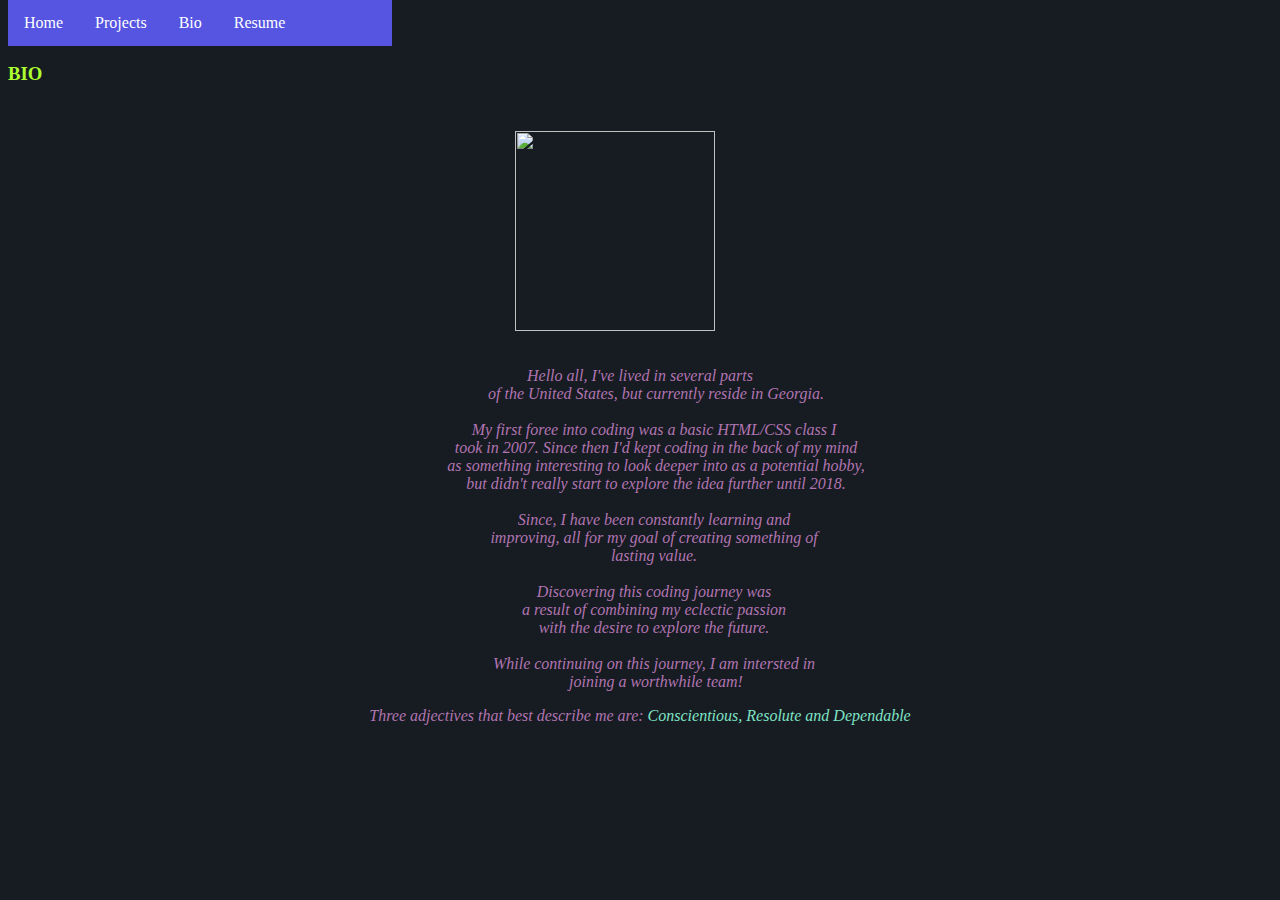
==== bio.html @ 8f91b6d3 "first commit of portfolio files" ====
<!DOCTYPE html>
<html lang="en">
<head>
    <meta charset="UTF-8">
    <meta name="viewport" content="width=device-width, initial-scale=1.0">
    <title>AboutME</title>
    <link rel="stylesheet" type="text/css" href="styles.css" media="screen" />

</head>
<body>
 
<br />
<ul class="linkMe">
    <li><a href="./landing.html">Home</a></li>
    <li><a href="./projects.html">Projects</a></li>
    <li><a href="./bio.html">Bio</a></li>
    <li><a href="./resume.html">Resume</a></li>
  </ul>
    <br />
    <h3>BIO</h3>
    <br />
    <div>
    <img src="https://steamuserimages-a.akamaihd.net/ugc/781854258910882539/2F3E9C587D6351D11CBCB3B919825F2E57FB3620/?imw=268&imh=268&ima=fit&impolicy=Letterbox&imcolor=%23000000&letterbox=true" height= "200p" width= "200p" />
    </div>  
    <div class="summary">
    <p> <pre><span> Hello all, I've lived in several parts 
        of the United States, but currently reside in Georgia.

        My first foree into coding was a basic HTML/CSS class I 
        took in 2007. Since then I'd kept coding in the back of my mind
        as something interesting to look deeper into as a potential hobby,
        but didn't really start to explore the idea further until 2018.
        
        Since, I have been constantly learning and 
        improving, all for my goal of creating something of 
        lasting value. 
        
        Discovering this coding journey was 
        a result of combining my eclectic passion 
        with the desire to explore the future. 
        
        While continuing on this journey, I am intersted in 
        joining a worthwhile team!</span></pre>
    </p>

    <p class="adj">
        Three adjectives that best describe me are: 
        <span>Conscientious, Resolute and Dependable</span>
    </p>
    </div>
</body>
</html>
---- styles.css ----
h1 {
    color: blueviolet;
    text-align: center;
}
body.landing {
    background-color: cornflowerblue;
    background-image: url("../../pics/space.gif");
}
body {
    background-color: rgb(23, 27, 34);
}
h3 {
    color: greenyellow;
}
div {
    color: pink;
}
div:nth-of-type(1) {
    text-align: center;
}
div > a {
    color: pink;
}
img:nth-of-type(1) {
    margin: 10px 100px 20px;
}
img:nth-last-of-type(1) {
    margin: 10px 50px 20px 0;
}
h3 > ul {
    color: white;
}
ol a {
    color: yellow;
}
.green-heading {
    color: beige;
}
.uppercase {
    text-transform: uppercase;
}
.blue-text .uppercase {
    font-weight: bold;
}
#main-heading {
    font-family: sans-serif;
}
pre {
    font-family: serif;
}
h3:nth-of-type(2) {
    border-style: double;
    border-width: 5px;
    border-color: rgb(163, 230, 204);
    border-radius: 20px;
    padding: 10px;
    display: inline-block;
    text-align: center;
}

.res h3 {
    border-style: double;
    border-width: 5px;
    border-color: rgb(163, 230, 204);
    border-radius: 20px;
    padding: 10px;
    display: inline-block;
    text-align: center;
}

ul.link {
    list-style-type: none;
    margin: 0;
    padding: 0;
    font-style: unset;
    list-style-type: none;
    overflow: hidden;
    background-color: #333;
    position: relative;
    bottom: 0;
    width: 30%;
    display: inline-block;
    text-align: center;
}
ul.linkMe {
    list-style-type: none;
    margin: 0;
    padding: 0;
    font-style: unset;
    list-style-type: none;
    overflow: hidden;
    background-color: rgb(85, 85, 225);
    position: fixed;
    top: 0;
    width: 30%;
    display: center;
    text-align: center;
}
li {
    float: left;
}

li a {
    display: block;
    color: white;
    text-align: center;
    padding: 14px 16px;
    text-decoration: none;
}

li a:hover {
    background-color: rgb(210, 152, 152);
}
.summary {
    text-align: center;
    font-style: italic;
    color: rgb(177, 117, 177);
}
p.adj {
    text-align: center;
}
p.adj span {
    color: rgb(126, 228, 197)
}
ol li {
    list-style: none;
}
#contact {
    text-align: center;
}
a {
    color: #9f83d8;
}
a:visited {
    color: rgb(118, 187, 141);
}
a:hover,
a:active,
a:focus {
    color: rgb(62, 143, 138);
}
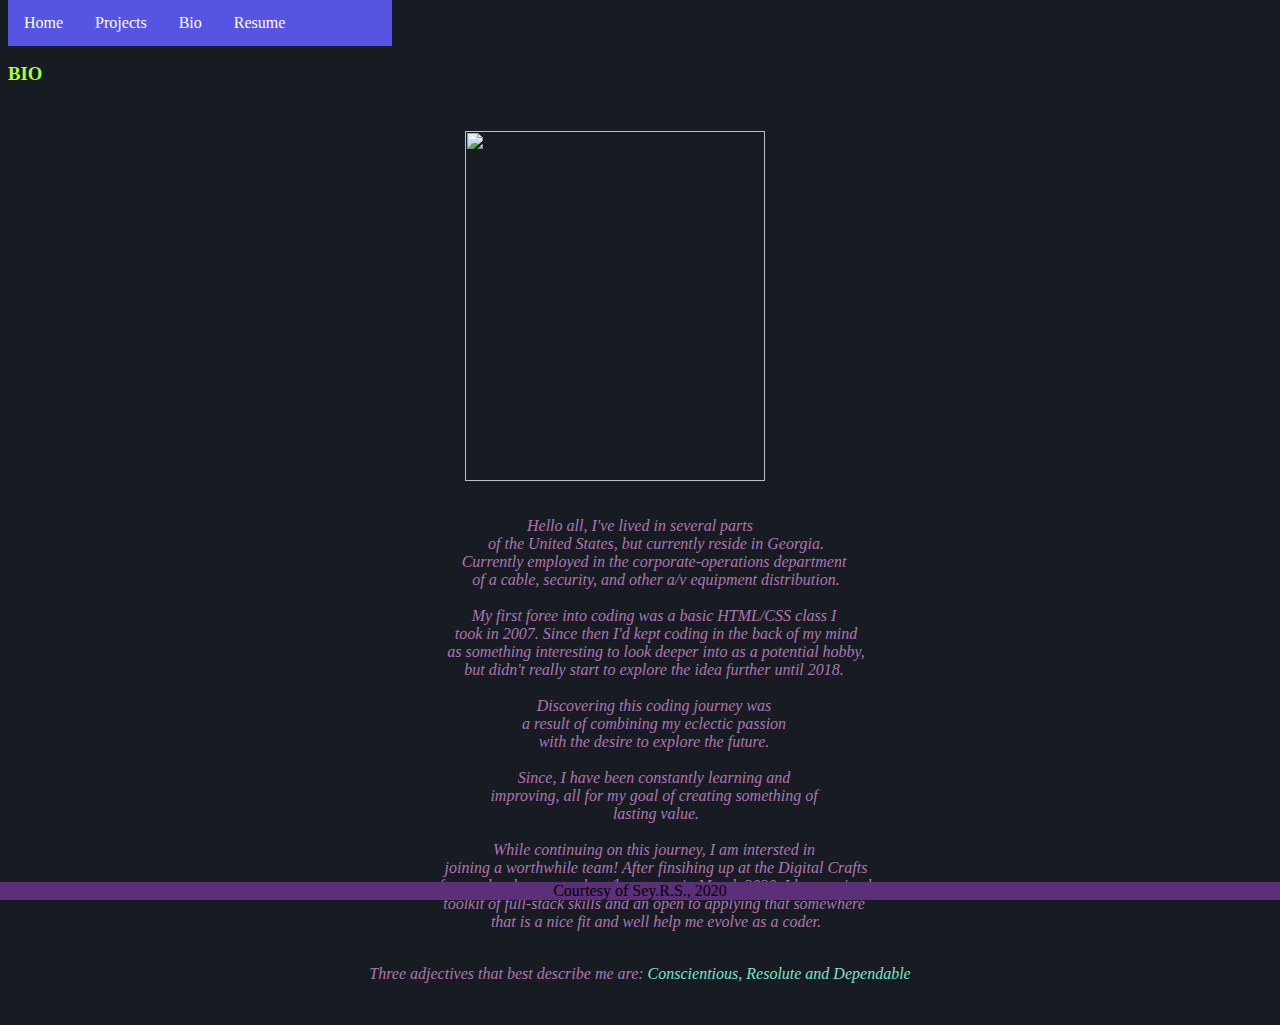
==== commit 99c400ac: "edited all files, created individual project pages" ====
--- a/bio.html
+++ b/bio.html
@@ -19,34 +19,47 @@
     <br />
     <h3>BIO</h3>
     <br />
-    <div>
-    <img src="https://steamuserimages-a.akamaihd.net/ugc/781854258910882539/2F3E9C587D6351D11CBCB3B919825F2E57FB3620/?imw=268&imh=268&ima=fit&impolicy=Letterbox&imcolor=%23000000&letterbox=true" height= "200p" width= "200p" />
+    <div id="container">
+    <div id="b">
+    <img src="https://steamuserimages-a.akamaihd.net/ugc/781854258910882539/2F3E9C587D6351D11CBCB3B919825F2E57FB3620/?imw=268&imh=268&ima=fit&impolicy=Letterbox&imcolor=%23000000&letterbox=true" height= "350p" width= "300p" />
     </div>  
-    <div class="summary">
+    <div id="a" class="summary">
     <p> <pre><span> Hello all, I've lived in several parts 
         of the United States, but currently reside in Georgia.
+        Currently employed in the corporate-operations department 
+        of a cable, security, and other a/v equipment distribution.
 
         My first foree into coding was a basic HTML/CSS class I 
         took in 2007. Since then I'd kept coding in the back of my mind
         as something interesting to look deeper into as a potential hobby,
-        but didn't really start to explore the idea further until 2018.
-        
-        Since, I have been constantly learning and 
-        improving, all for my goal of creating something of 
-        lasting value. 
+        but didn't really start to explore the idea further until 2018. 
         
         Discovering this coding journey was 
         a result of combining my eclectic passion 
         with the desire to explore the future. 
+
+        Since, I have been constantly learning and 
+        improving, all for my goal of creating something of 
+        lasting value.
         
         While continuing on this journey, I am intersted in 
-        joining a worthwhile team!</span></pre>
+        joining a worthwhile team! After finsihing up at the Digital Crafts
+        software development cohort/bootcamp in March 2020, I have gained a 
+        toolkit of full-stack skills and an open to applying that somewhere 
+        that is a nice fit and well help me evolve as a coder.
+        </span></pre>
     </p>
-
     <p class="adj">
         Three adjectives that best describe me are: 
         <span>Conscientious, Resolute and Dependable</span>
     </p>
     </div>
+</div>
 </body>
+<br />
+<div id="footer">
+    <footer>
+        Courtesy of Sey.R.S., 2020
+    </footer>
+    </div>
 </html>--- a/styles.css
+++ b/styles.css
@@ -139,3 +139,12 @@
 a:focus {
     color: rgb(62, 143, 138);
 }
+#footer{
+    position: fixed;
+    left: 0;
+    bottom: 0;
+    width: 100%;
+    background-color: rgb(92, 48, 120);
+    color: black;
+    text-align: center;
+}
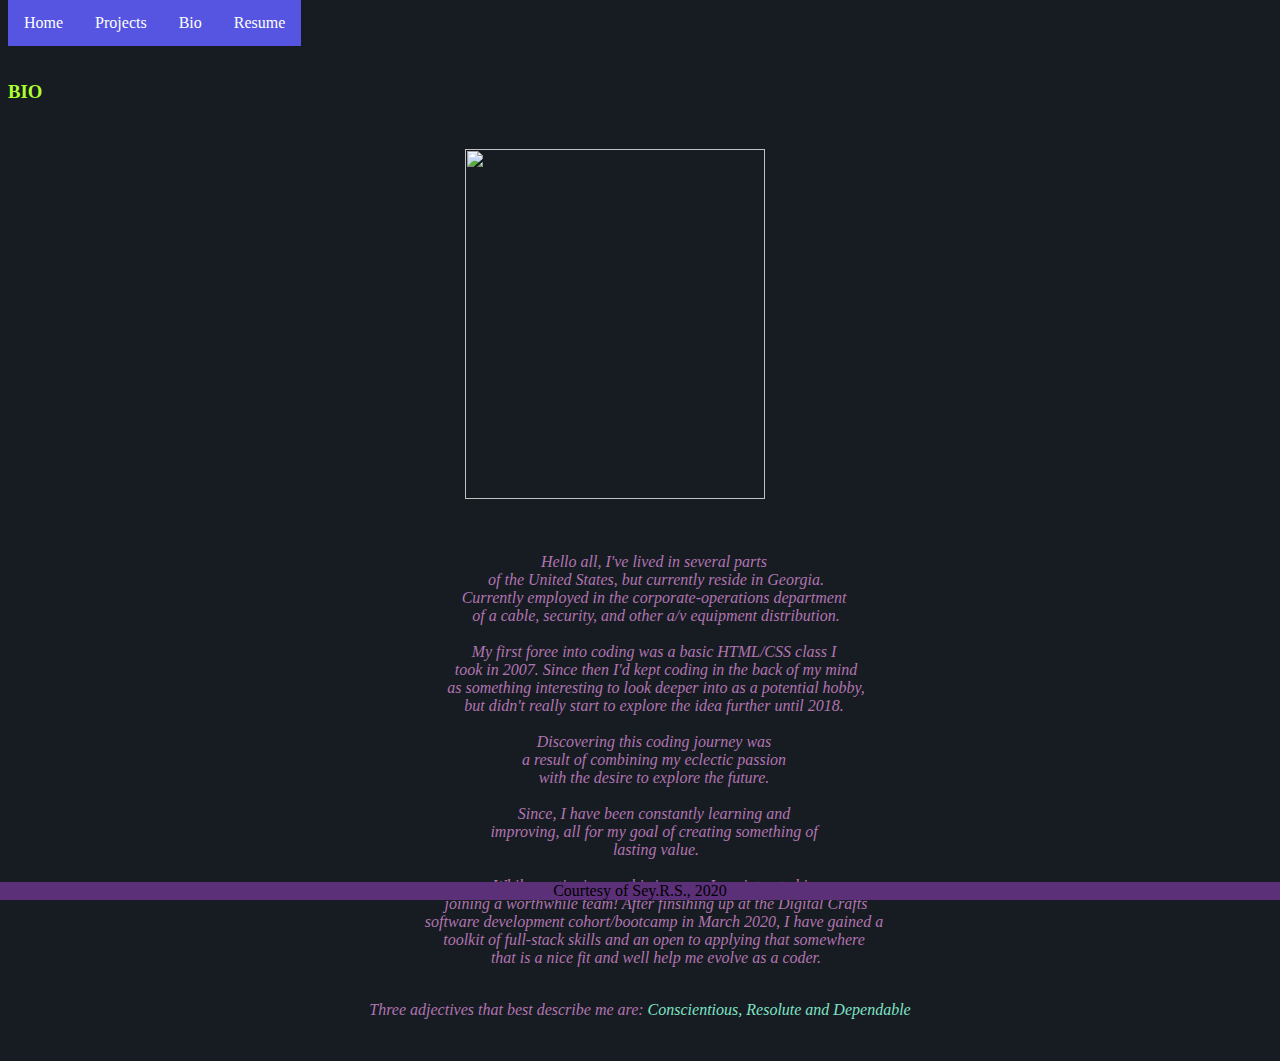
==== commit 1a316ae4: "fixed some screen sizing issues" ====
--- a/bio.html
+++ b/bio.html
@@ -3,28 +3,30 @@
 <head>
     <meta charset="UTF-8">
     <meta name="viewport" content="width=device-width, initial-scale=1.0">
-    <title>AboutME</title>
+    <title>Bio</title>
     <link rel="stylesheet" type="text/css" href="styles.css" media="screen" />
-
 </head>
 <body>
  
 <br />
 <ul class="linkMe">
-    <li><a href="./landing.html">Home</a></li>
+    <li><a href="./index.html">Home</a></li>
     <li><a href="./projects.html">Projects</a></li>
     <li><a href="./bio.html">Bio</a></li>
     <li><a href="./resume.html">Resume</a></li>
   </ul>
     <br />
+    <br />
+   
     <h3>BIO</h3>
     <br />
-    <div id="container">
-    <div id="b">
+    <div class="wrapper">
+    <div class="box a">
     <img src="https://steamuserimages-a.akamaihd.net/ugc/781854258910882539/2F3E9C587D6351D11CBCB3B919825F2E57FB3620/?imw=268&imh=268&ima=fit&impolicy=Letterbox&imcolor=%23000000&letterbox=true" height= "350p" width= "300p" />
     </div>  
-    <div id="a" class="summary">
-    <p> <pre><span> Hello all, I've lived in several parts 
+    <div class="box b" id="summary">
+    <p> <pre><span>
+        Hello all, I've lived in several parts 
         of the United States, but currently reside in Georgia.
         Currently employed in the corporate-operations department 
         of a cable, security, and other a/v equipment distribution.
--- a/styles.css
+++ b/styles.css
@@ -78,7 +78,7 @@
     background-color: #333;
     position: relative;
     bottom: 0;
-    width: 30%;
+    width: fit-content;
     display: inline-block;
     text-align: center;
 }
@@ -92,8 +92,8 @@
     background-color: rgb(85, 85, 225);
     position: fixed;
     top: 0;
-    width: 30%;
-    display: center;
+    width: fit-content;
+    display: flex;
     text-align: center;
 }
 li {
@@ -111,7 +111,7 @@
 li a:hover {
     background-color: rgb(210, 152, 152);
 }
-.summary {
+#summary {
     text-align: center;
     font-style: italic;
     color: rgb(177, 117, 177);
@@ -148,3 +148,34 @@
     color: black;
     text-align: center;
 }
+#wrapper {
+    display: grid;
+grid-gap: 10px;
+    grid-template-columns: [col1-start] 100px  [col2-start] 100px  [col3-start] 100px [col3-end];
+    grid-template-rows: [row1-start] auto [row2-start] auto [row2-end];
+}
+
+#box {
+    border-radius: 5px;
+    padding: 20px;
+    font-size: 150%;
+
+}
+
+#a {
+    grid-column: col1-start / col3-start;
+    grid-row: row1-start ;
+    /* margin-left: 400px; */
+}
+#b {
+    grid-column: col3-start ;
+    grid-row: row1-start / row2-end;
+}
+#c {
+    grid-column: col1-start;
+    grid-row: row2-start ;
+}
+#d {
+    grid-column: col2-start ;
+    grid-row: row2-start ;
+}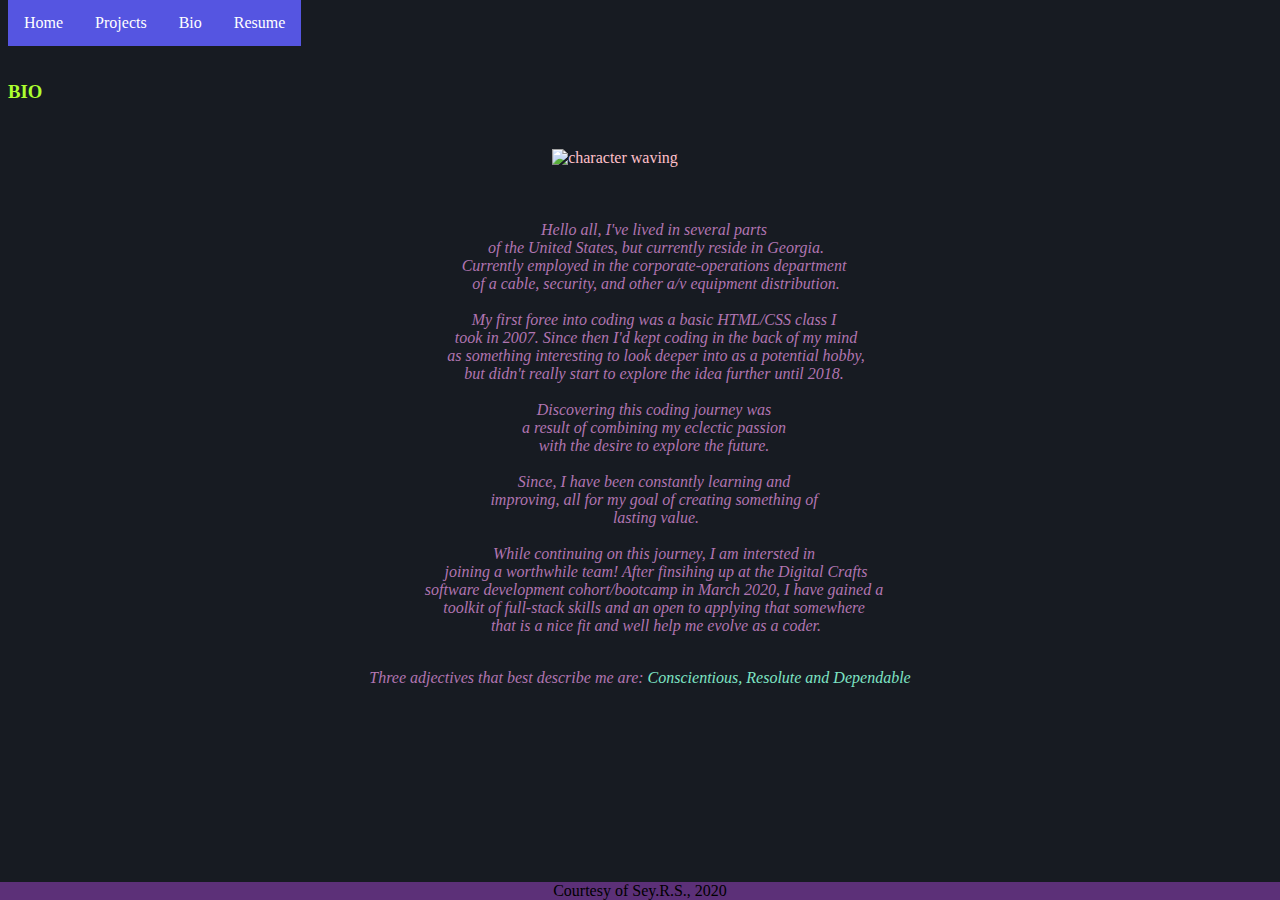
==== commit f2530e0a: "alignment edit" ====
--- a/bio.html
+++ b/bio.html
@@ -22,7 +22,7 @@
     <br />
     <div class="wrapper">
     <div class="box a">
-    <img src="https://steamuserimages-a.akamaihd.net/ugc/781854258910882539/2F3E9C587D6351D11CBCB3B919825F2E57FB3620/?imw=268&imh=268&ima=fit&impolicy=Letterbox&imcolor=%23000000&letterbox=true" height= "350p" width= "300p" />
+    <img src="https://steamuserimages-a.akamaihd.net/ugc/781854258910882539/2F3E9C587D6351D11CBCB3B919825F2E57FB3620/?imw=268&imh=268&ima=fit&impolicy=Letterbox&imcolor=%23000000&letterbox=true" height= "350p" width= "300p"  alt="character waving" style="text-align: center" />
     </div>  
     <div class="box b" id="summary">
     <p> <pre><span>
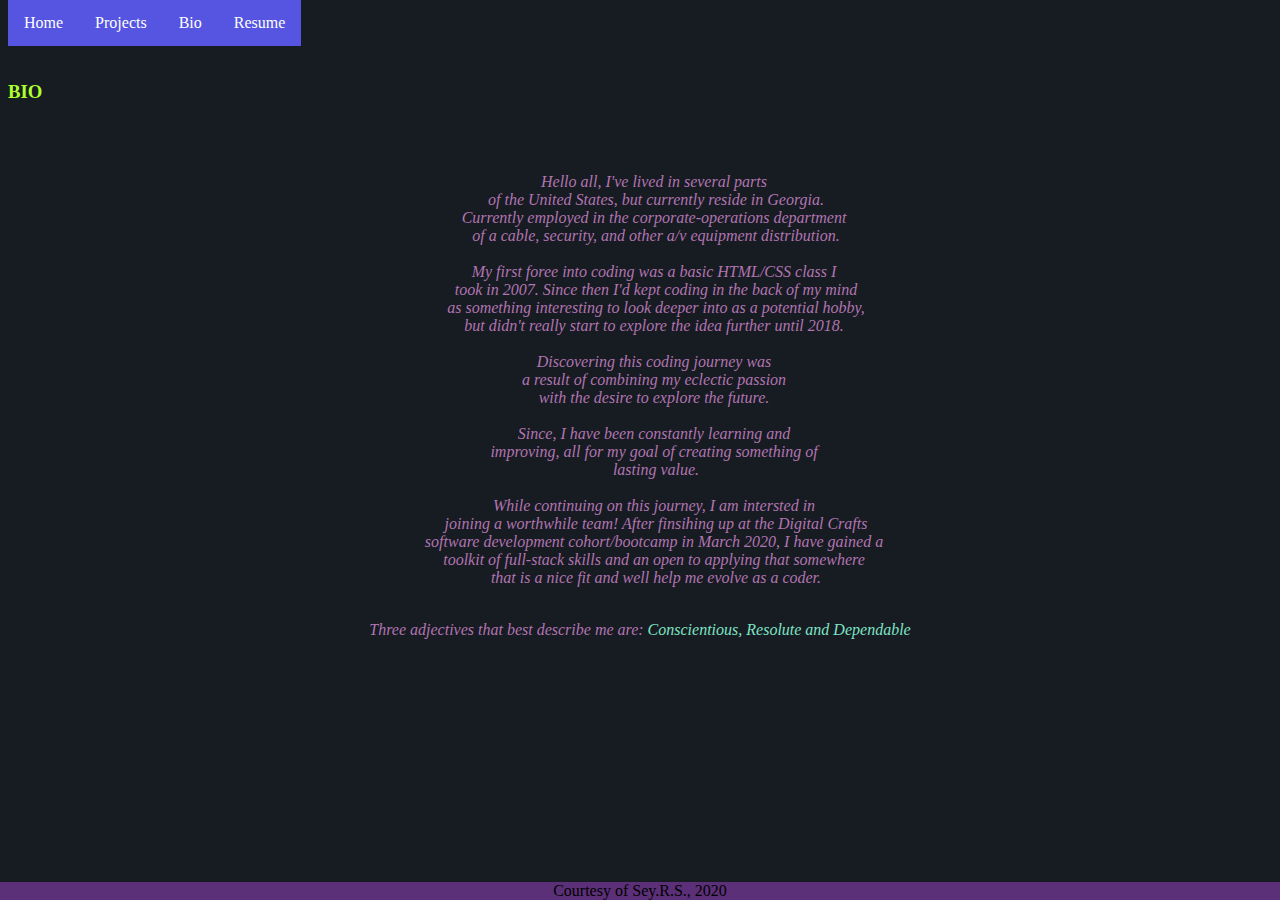
==== commit d9df4fb5: "edits" ====
--- a/bio.html
+++ b/bio.html
@@ -6,7 +6,7 @@
     <title>Bio</title>
     <link rel="stylesheet" type="text/css" href="styles.css" media="screen" />
 </head>
-<body>
+<body class= "bio">
  
 <br />
 <ul class="linkMe">
@@ -22,7 +22,7 @@
     <br />
     <div class="wrapper">
     <div class="box a">
-    <img src="https://steamuserimages-a.akamaihd.net/ugc/781854258910882539/2F3E9C587D6351D11CBCB3B919825F2E57FB3620/?imw=268&imh=268&ima=fit&impolicy=Letterbox&imcolor=%23000000&letterbox=true" height= "350p" width= "300p"  alt="character waving" style="text-align: center" />
+    <!-- <img src="https://steamuserimages-a.akamaihd.net/ugc/781854258910882539/2F3E9C587D6351D11CBCB3B919825F2E57FB3620/?imw=268&imh=268&ima=fit&impolicy=Letterbox&imcolor=%23000000&letterbox=true" height= "350p" width= "300p"  alt="character waving" style="text-align: center" /> -->
     </div>  
     <div class="box b" id="summary">
     <p> <pre><span>
--- a/styles.css
+++ b/styles.css
@@ -82,6 +82,10 @@
     display: inline-block;
     text-align: center;
 }
+ul.link a.active {
+    background-color: rgb(57, 96, 79);
+    color: white;
+}
 ul.linkMe {
     list-style-type: none;
     margin: 0;
@@ -95,6 +99,12 @@
     width: fit-content;
     display: flex;
     text-align: center;
+}
+.line {
+    text-align: center;
+}
+.typerwriter h2 {
+    color: aquamarine;
 }
 li {
     float: left;
@@ -125,6 +135,7 @@
 ol li {
     list-style: none;
 }
+
 #contact {
     text-align: center;
 }
@@ -150,7 +161,7 @@
 }
 #wrapper {
     display: grid;
-grid-gap: 10px;
+    grid-gap: 10px;
     grid-template-columns: [col1-start] 100px  [col2-start] 100px  [col3-start] 100px [col3-end];
     grid-template-rows: [row1-start] auto [row2-start] auto [row2-end];
 }
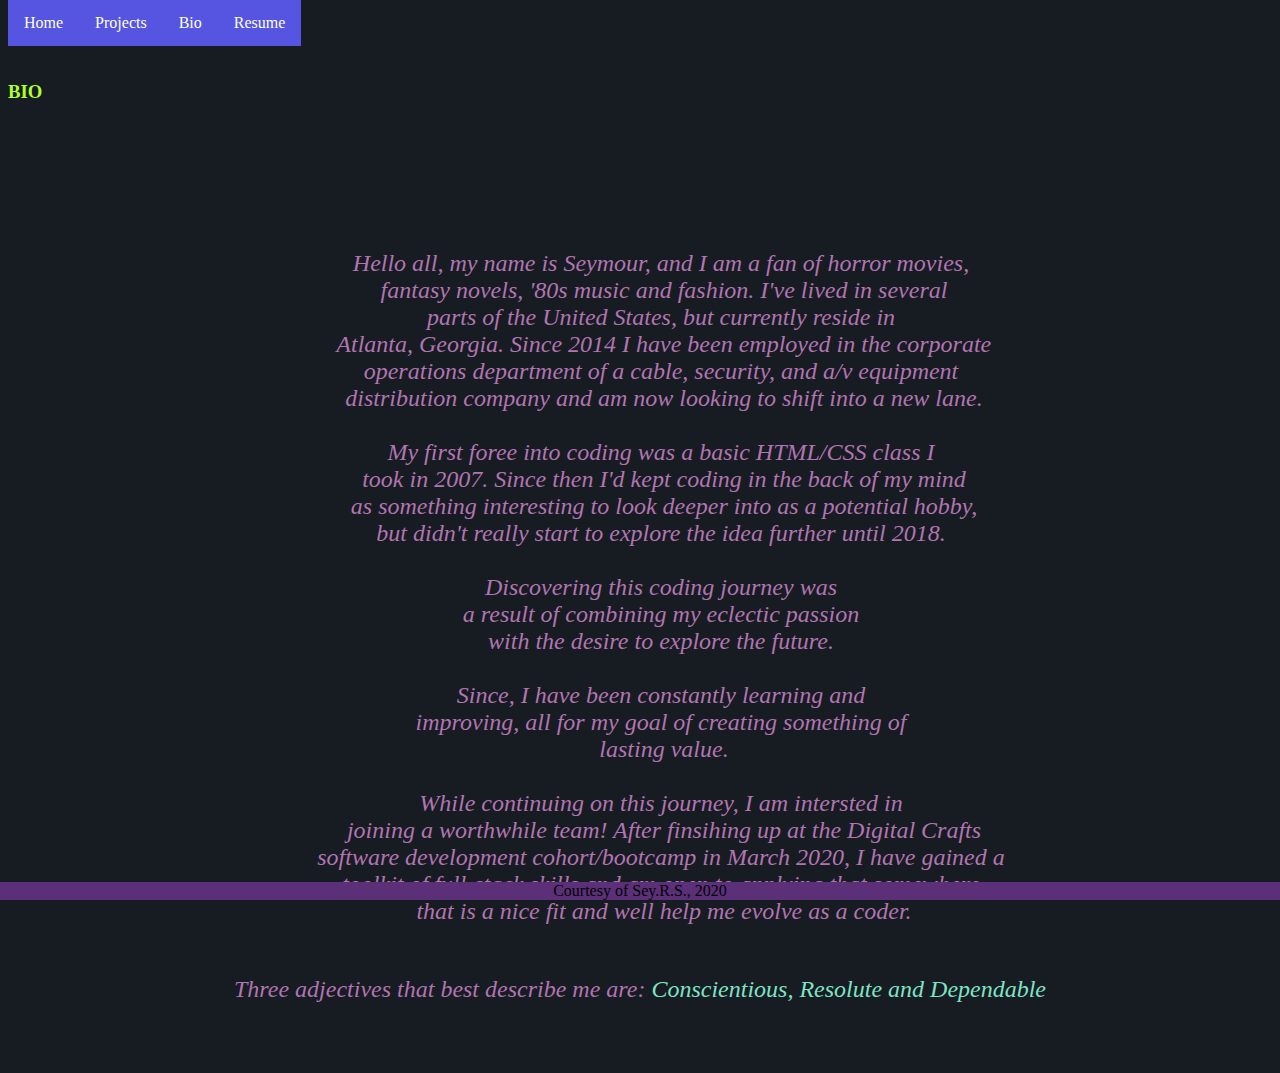
==== commit 9212612f: "fixed sequence" ====
--- a/bio.html
+++ b/bio.html
@@ -22,14 +22,16 @@
     <br />
     <div class="wrapper">
     <div class="box a">
-    <!-- <img src="https://steamuserimages-a.akamaihd.net/ugc/781854258910882539/2F3E9C587D6351D11CBCB3B919825F2E57FB3620/?imw=268&imh=268&ima=fit&impolicy=Letterbox&imcolor=%23000000&letterbox=true" height= "350p" width= "300p"  alt="character waving" style="text-align: center" /> -->
-    </div>  
+    <!-- <img src="./pics/sloth.jpg" height= "300p" width= "300p"  alt="sloth in space" style="text-align: center">   -->
+     </div>  
     <div class="box b" id="summary">
-    <p> <pre><span>
-        Hello all, I've lived in several parts 
-        of the United States, but currently reside in Georgia.
-        Currently employed in the corporate-operations department 
-        of a cable, security, and other a/v equipment distribution.
+    <p> <pre><span id="colorMe">
+        Hello all, my name is Seymour, and I am a fan of horror movies, 
+        fantasy novels, '80s music and fashion. I've lived in several
+        parts of the United States, but currently reside in 
+        Atlanta, Georgia. Since 2014 I have been employed in the corporate
+        operations department of a cable, security, and a/v equipment 
+        distribution company and am now looking to shift into a new lane.
 
         My first foree into coding was a basic HTML/CSS class I 
         took in 2007. Since then I'd kept coding in the back of my mind
@@ -47,7 +49,7 @@
         While continuing on this journey, I am intersted in 
         joining a worthwhile team! After finsihing up at the Digital Crafts
         software development cohort/bootcamp in March 2020, I have gained a 
-        toolkit of full-stack skills and an open to applying that somewhere 
+        toolkit of full-stack skills and am open to applying that somewhere 
         that is a nice fit and well help me evolve as a coder.
         </span></pre>
     </p>
--- a/styles.css
+++ b/styles.css
@@ -1,19 +1,41 @@
 h1 {
+    color: blueviolet;
+    text-align: center;
+}
+h2 {
     color: blueviolet;
     text-align: center;
 }
 body.landing {
     background-color: cornflowerblue;
     background-image: url("../../pics/space.gif");
+    /* background-size: cover; */
 }
 body {
     background-color: rgb(23, 27, 34);
 }
+body.bio {
+    /* background-image: url("../../pics/sloth.jpg"); */
+    /* background: rgba(76, 175, 80, 0.6);} */
+    background-repeat: no-repeat;
+    background-size: cover;
+    /* background-position: 100%; */
+}
+span #colorMe {
+    color: black;
+}
+
 h3 {
     color: greenyellow;
 }
-div {
+div.colors {
     color: pink;
+}
+div.colorsg {
+    color: rgb(85, 85, 225);
+}
+#icons {
+    font-size: 3rem;
 }
 div:nth-of-type(1) {
     text-align: center;
@@ -57,7 +79,16 @@
     display: inline-block;
     text-align: center;
 }
-
+#icons {
+    text-align: left;
+}
+#list {
+    list-style-type: disc;
+    -webkit-columns: 2;
+    -moz-columns: 2;
+    columns: 4;
+    list-style-position: inside;
+}
 .res h3 {
     border-style: double;
     border-width: 5px;
@@ -166,27 +197,32 @@
     grid-template-rows: [row1-start] auto [row2-start] auto [row2-end];
 }
 
-#box {
+.box {
     border-radius: 5px;
     padding: 20px;
     font-size: 150%;
 
 }
 
-#a {
+.a {
     grid-column: col1-start / col3-start;
     grid-row: row1-start ;
     /* margin-left: 400px; */
 }
-#b {
+.b {
     grid-column: col3-start ;
     grid-row: row1-start / row2-end;
 }
-#c {
+.c {
     grid-column: col1-start;
     grid-row: row2-start ;
 }
-#d {
+.d {
     grid-column: col2-start ;
     grid-row: row2-start ;
+}
+
+#sequence {
+    color:yellowgreen;
+    word-wrap: normal;
 }